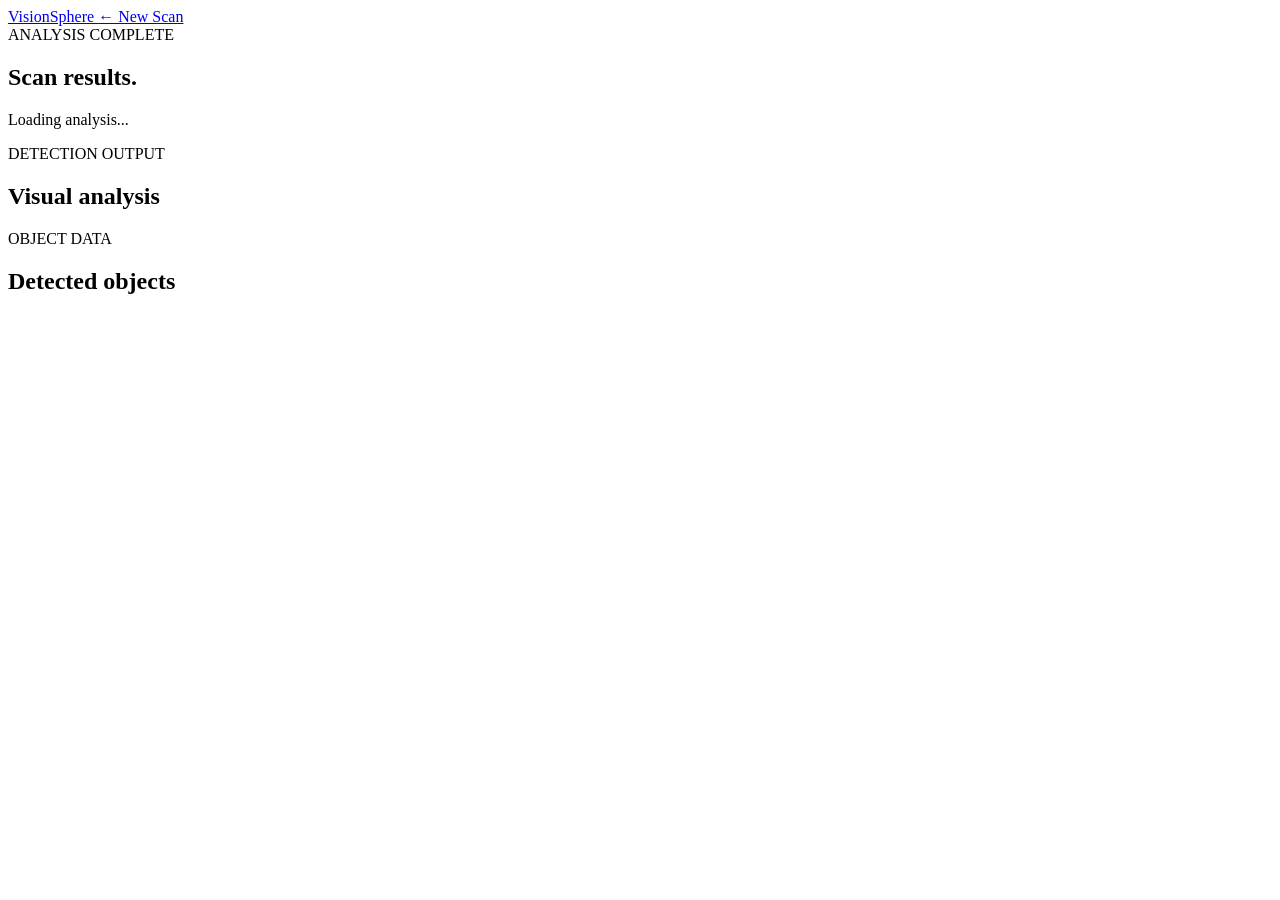
==== details.html @ a4251fe0 "HTML" ====
<!DOCTYPE html>
<html lang="en">

<head>

    <meta charset="UTF-8">

    <meta
        name="viewport"
        content="width=device-width, initial-scale=1.0"
    >

    <meta
        name="description"
        content="VisionSphere AI scan results"
    >

    <title>
        VisionSphere | Scan Results
    </title>

    <link
        rel="stylesheet"
        href="../CSS/style.css"
    >

</head>


<body class="details-body">

    <main class="details-page">


        <!-- Navigation -->

        <header class="details-navbar">

            <a
                href="index.html"
                class="brand"
            >

                <div class="brand-icon">
                    <span></span>
                </div>

                <span class="brand-name">
                    VisionSphere
                </span>

            </a>


            <a
                href="scanner.html"
                class="back-home"
            >
                ← New Scan
            </a>

        </header>


        <!-- Results -->

        <section class="details-workspace">


            <div class="details-heading">

                <span class="section-eyebrow">
                    ANALYSIS COMPLETE
                </span>

                <h1>
                    Scan
                    <span>results.</span>
                </h1>

                <p id="scanSummary">
                    Loading analysis...
                </p>

            </div>


            <!-- Result Image -->

            <section class="result-panel">

                <div class="result-panel-header">

                    <div>

                        <span class="section-eyebrow">
                            DETECTION OUTPUT
                        </span>

                        <h2>
                            Visual analysis
                        </h2>

                    </div>

                </div>


                <div class="result-image-container">

                    <img
                        id="resultImage"
                        alt="VisionSphere AI detection result"
                        hidden
                    >

                </div>

            </section>


            <!-- Detection Results -->

            <section class="detections-section">

                <div class="section-heading">

                    <span class="section-eyebrow">
                        OBJECT DATA
                    </span>

                    <h2>
                        Detected objects
                    </h2>

                </div>


                <div
                    id="detectionsContainer"
                    class="detections-container"
                >
                </div>

            </section>


        </section>

    </main>


    <script src="../Javascript/details.js"></script>

</body>

</html>
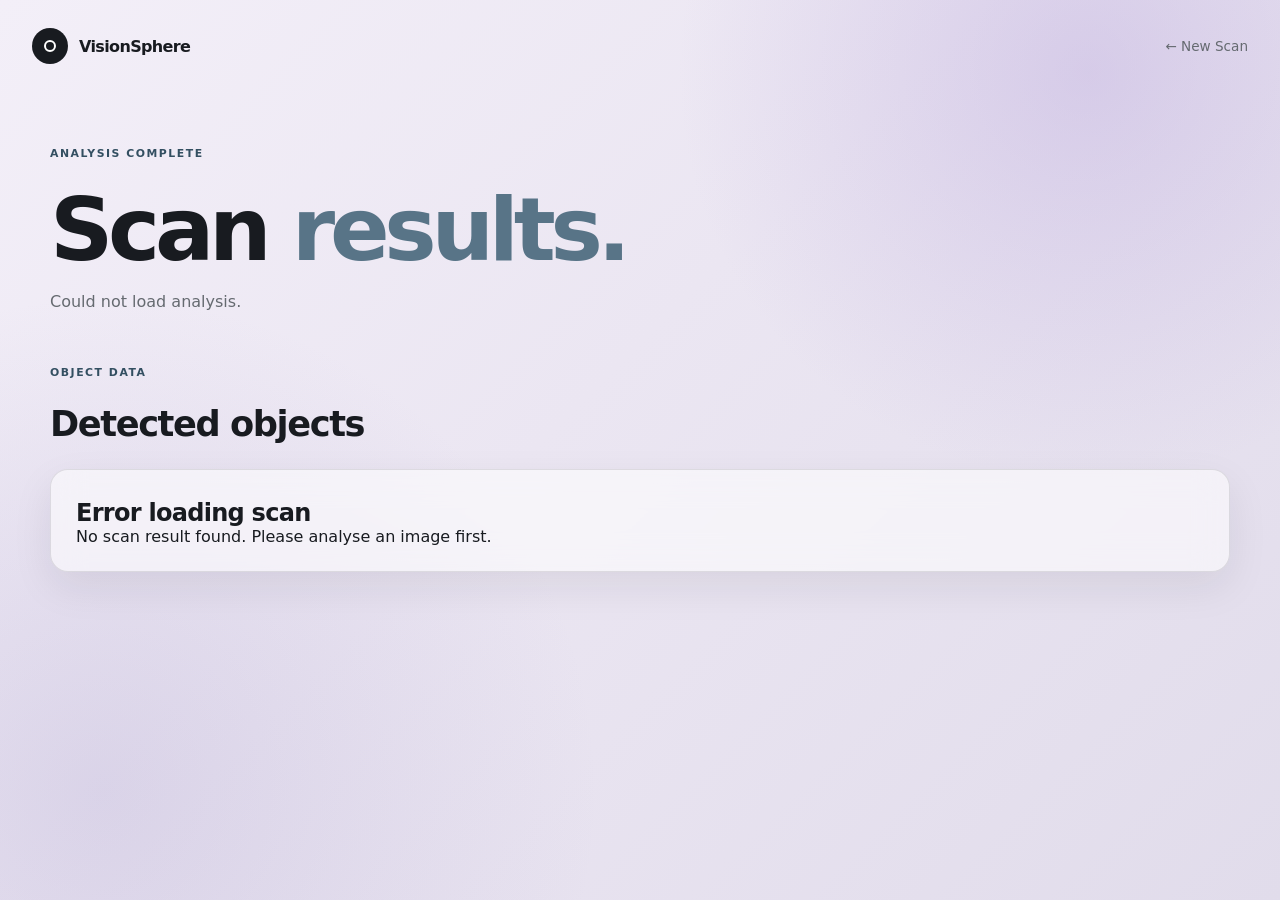
==== commit d1fa42c3: "Update results page and detection cards" ====
--- a/details.html
+++ b/details.html
@@ -21,7 +21,7 @@
 
     <link
         rel="stylesheet"
-        href="../CSS/style.css"
+        href="style.css"
     >
 
 </head>
@@ -87,7 +87,7 @@
 
             <!-- Result Image -->
 
-            <section class="result-panel">
+            <!-- <section class="result-panel">
 
                 <div class="result-panel-header">
 
@@ -116,7 +116,7 @@
 
                 </div>
 
-            </section>
+            </section> -->
 
 
             <!-- Detection Results -->
@@ -150,7 +150,7 @@
     </main>
 
 
-    <script src="../Javascript/details.js"></script>
+    <script src="details.js"></script>
 
 </body>
 
--- a/style.css
+++ b/style.css
@@ -0,0 +1,2772 @@
+/* ================================
+   VISIONSPHERE AI
+   GLOBAL VARIABLES
+================================ */
+
+:root {
+
+    --background: #e8e8e4;
+
+    --surface: rgba(255, 255, 255, 0.56);
+    --surface-strong: rgba(255, 255, 255, 0.78);
+
+    --text-primary: #181b20;
+    --text-secondary: #656a70;
+
+    --accent: #587487;
+    --accent-dark: #334f61;
+
+    --border: rgba(20, 25, 30, 0.11);
+
+    --max-width: 1280px;
+
+    --shadow:
+        0 25px 70px rgba(20, 28, 35, 0.13);
+
+    --radius-large: 28px;
+    --radius-medium: 18px;
+}
+
+
+/* ================================
+   RESET
+================================ */
+
+* {
+
+    margin: 0;
+    padding: 0;
+
+    box-sizing: border-box;
+
+}
+
+
+html {
+
+    scroll-behavior: smooth;
+
+}
+
+
+body {
+
+    font-family:
+        Inter,
+        ui-sans-serif,
+        system-ui,
+        -apple-system,
+        BlinkMacSystemFont,
+        "Segoe UI",
+        sans-serif;
+
+    background: var(--background);
+
+    color: var(--text-primary);
+
+    overflow-x: hidden;
+
+}
+
+
+/* ================================
+   LANDING PAGE BACKGROUND
+================================ */
+
+.landing-page {
+
+    min-height: 100vh;
+
+    position: relative;
+
+    isolation: isolate;
+
+}
+
+
+.landing-page::before {
+
+    content: "";
+
+    position: absolute;
+
+    inset: 0;
+
+    background-image:
+        url("../assets/visionsphere-bg.png");
+
+    background-size: cover;
+
+    background-position: center;
+
+    background-repeat: no-repeat;
+
+    z-index: -2;
+
+}
+
+
+.landing-page::after {
+
+    content: "";
+
+    position: absolute;
+
+    inset: 0;
+
+    background:
+
+        linear-gradient(
+            90deg,
+            rgba(232, 232, 228, 0.97) 0%,
+            rgba(232, 232, 228, 0.88) 36%,
+            rgba(232, 232, 228, 0.46) 63%,
+            rgba(232, 232, 228, 0.08) 100%
+        );
+
+    z-index: -1;
+
+}
+
+
+/* ================================
+   NAVIGATION
+================================ */
+
+.navbar {
+
+    width:
+        min(
+            calc(100% - 64px),
+            var(--max-width)
+        );
+
+    margin: auto;
+
+    padding: 28px 0;
+
+    display: flex;
+
+    align-items: center;
+
+    justify-content: space-between;
+
+}
+
+
+.brand {
+
+    display: flex;
+
+    align-items: center;
+
+    gap: 11px;
+
+    text-decoration: none;
+
+    color: var(--text-primary);
+
+}
+
+
+.brand-icon {
+
+    width: 36px;
+    height: 36px;
+
+    border-radius: 50%;
+
+    display: grid;
+
+    place-items: center;
+
+    background: var(--text-primary);
+
+}
+
+
+.brand-icon span {
+
+    width: 12px;
+    height: 12px;
+
+    border-radius: 50%;
+
+    border: 2px solid white;
+
+}
+
+
+.brand-name {
+
+    font-size: 1rem;
+
+    font-weight: 700;
+
+    letter-spacing: -0.04em;
+
+}
+
+
+.navigation {
+
+    display: flex;
+
+    gap: 32px;
+
+}
+
+
+.navigation a {
+
+    text-decoration: none;
+
+    color: var(--text-secondary);
+
+    font-size: 0.88rem;
+
+    transition: color 0.2s ease;
+
+}
+
+
+.navigation a:hover {
+
+    color: var(--text-primary);
+
+}
+
+
+.scan-nav-button {
+
+    display: flex;
+
+    align-items: center;
+
+    gap: 10px;
+
+    padding: 11px 17px;
+
+    border-radius: 999px;
+
+    background: var(--text-primary);
+
+    color: white;
+
+    text-decoration: none;
+
+    font-size: 0.85rem;
+
+    font-weight: 600;
+
+    transition: transform 0.2s ease;
+
+}
+
+
+.scan-nav-button:hover {
+
+    transform: translateY(-2px);
+
+}
+
+
+/* ================================
+   HERO
+================================ */
+
+.hero {
+
+    width:
+        min(
+            calc(100% - 64px),
+            var(--max-width)
+        );
+
+    min-height:
+        calc(100vh - 92px);
+
+    margin: auto;
+
+    display: flex;
+
+    align-items: center;
+
+    position: relative;
+
+}
+
+
+.hero-content {
+
+    max-width: 680px;
+
+    padding-bottom: 50px;
+
+}
+
+
+.system-status {
+
+    display: flex;
+
+    align-items: center;
+
+    gap: 10px;
+
+    margin-bottom: 24px;
+
+    color: var(--text-secondary);
+
+    font-size: 0.7rem;
+
+    font-weight: 700;
+
+    letter-spacing: 0.14em;
+
+}
+
+
+.status-indicator {
+
+    width: 8px;
+    height: 8px;
+
+    border-radius: 50%;
+
+    background: #638071;
+
+    box-shadow:
+        0 0 0 5px
+        rgba(99, 128, 113, 0.12);
+
+}
+
+
+.hero h1 {
+
+    max-width: 700px;
+
+    font-size:
+        clamp(
+            3.5rem,
+            7vw,
+            7rem
+        );
+
+    line-height: 0.92;
+
+    letter-spacing: -0.075em;
+
+    margin-bottom: 30px;
+
+}
+
+
+.hero h1 span {
+
+    display: block;
+
+    color: var(--accent-dark);
+
+}
+
+
+.hero-description {
+
+    max-width: 570px;
+
+    color: var(--text-secondary);
+
+    font-size: 1.05rem;
+
+    line-height: 1.75;
+
+    margin-bottom: 36px;
+
+}
+
+
+/* ================================
+   ACTIONS
+================================ */
+
+.hero-actions {
+
+    display: flex;
+
+    flex-wrap: wrap;
+
+    gap: 14px;
+
+}
+
+
+.primary-action,
+.secondary-action {
+
+    display: inline-flex;
+
+    align-items: center;
+
+    gap: 16px;
+
+    padding: 15px 22px;
+
+    border-radius: 999px;
+
+    text-decoration: none;
+
+    font-size: 0.9rem;
+
+    font-weight: 600;
+
+    transition:
+        transform 0.2s ease,
+        box-shadow 0.2s ease;
+
+}
+
+
+.primary-action {
+
+    background: var(--text-primary);
+
+    color: white;
+
+    box-shadow:
+        0 14px 30px
+        rgba(20, 25, 30, 0.18);
+
+}
+
+
+.primary-action:hover,
+.secondary-action:hover {
+
+    transform: translateY(-3px);
+
+}
+
+
+.arrow {
+
+    font-size: 1.2rem;
+
+}
+
+
+.secondary-action {
+
+    color: var(--text-primary);
+
+    border:
+        1px solid var(--border);
+
+    background:
+        rgba(255, 255, 255, 0.38);
+
+    backdrop-filter:
+        blur(10px);
+
+}
+
+
+/* ================================
+   SYSTEM POINTS
+================================ */
+
+.system-points {
+
+    display: flex;
+
+    flex-wrap: wrap;
+
+    gap: 22px;
+
+    margin-top: 55px;
+
+}
+
+
+.system-points div {
+
+    display: flex;
+
+    align-items: center;
+
+    gap: 9px;
+
+    font-size: 0.75rem;
+
+    color: var(--text-secondary);
+
+}
+
+
+.point-number {
+
+    color: var(--accent-dark);
+
+    font-weight: 700;
+
+}
+
+
+/* ================================
+   ANALYSIS CARD
+================================ */
+
+.analysis-card {
+
+    position: absolute;
+
+    right: 0;
+
+    bottom: 60px;
+
+    width: 350px;
+
+    padding: 24px;
+
+    border-radius: var(--radius-large);
+
+    border:
+        1px solid
+        rgba(255, 255, 255, 0.7);
+
+    background:
+        rgba(255, 255, 255, 0.42);
+
+    backdrop-filter:
+        blur(20px);
+
+    box-shadow:
+        var(--shadow);
+
+}
+
+
+.analysis-card-header {
+
+    display: flex;
+
+    justify-content: space-between;
+
+    align-items: flex-start;
+
+}
+
+
+.card-label {
+
+    display: block;
+
+    font-size: 0.62rem;
+
+    letter-spacing: 0.14em;
+
+    color: var(--text-secondary);
+
+}
+
+
+.analysis-card h2 {
+
+    margin-top: 6px;
+
+    font-size: 1.25rem;
+
+    letter-spacing: -0.04em;
+
+}
+
+
+.live-status {
+
+    display: flex;
+
+    align-items: center;
+
+    gap: 6px;
+
+    font-size: 0.62rem;
+
+    font-weight: 700;
+
+    color: #476555;
+
+}
+
+
+.live-status span {
+
+    width: 6px;
+    height: 6px;
+
+    border-radius: 50%;
+
+    background: #638071;
+
+}
+
+
+.scan-line {
+
+    height: 1px;
+
+    margin: 22px 0;
+
+    background:
+        linear-gradient(
+            90deg,
+            transparent,
+            var(--accent),
+            transparent
+        );
+
+}
+
+
+.analysis-feature {
+
+    display: flex;
+
+    align-items: center;
+
+    gap: 13px;
+
+    padding: 14px;
+
+    border-radius: var(--radius-medium);
+
+    background:
+        rgba(255, 255, 255, 0.5);
+
+}
+
+
+.feature-symbol {
+
+    width: 42px;
+    height: 42px;
+
+    display: grid;
+
+    place-items: center;
+
+    border-radius: 13px;
+
+    background:
+        rgba(88, 116, 135, 0.13);
+
+    color: var(--accent-dark);
+
+}
+
+
+.analysis-feature span {
+
+    display: block;
+
+    margin-bottom: 3px;
+
+    color: var(--text-secondary);
+
+    font-size: 0.7rem;
+
+}
+
+
+.analysis-feature strong {
+
+    font-size: 0.82rem;
+
+}
+
+
+.analysis-data {
+
+    display: grid;
+
+    grid-template-columns:
+        repeat(2, 1fr);
+
+    gap: 10px;
+
+    margin-top: 14px;
+
+}
+
+
+.data-item {
+
+    padding: 14px;
+
+    border-radius: 15px;
+
+    background:
+        rgba(255, 255, 255, 0.4);
+
+}
+
+
+.data-item span {
+
+    display: block;
+
+    margin-bottom: 7px;
+
+    font-size: 0.6rem;
+
+    letter-spacing: 0.08em;
+
+    color: var(--text-secondary);
+
+}
+
+
+.data-item strong {
+
+    font-size: 0.78rem;
+
+}
+
+
+/* ================================
+   CAPABILITIES
+================================ */
+
+.capabilities {
+
+    padding: 140px 32px;
+
+    background: #f4f3ef;
+
+}
+
+
+.section-intro {
+
+    max-width: 700px;
+
+    margin: 0 auto 65px;
+
+    text-align: center;
+
+}
+
+
+.section-eyebrow {
+
+    display: inline-block;
+
+    margin-bottom: 16px;
+
+    font-size: 0.68rem;
+
+    font-weight: 700;
+
+    letter-spacing: 0.14em;
+
+    color: var(--accent-dark);
+
+}
+
+
+.section-intro h2,
+.technology h2 {
+
+    font-size:
+        clamp(
+            2.5rem,
+            5vw,
+            5rem
+        );
+
+    line-height: 0.98;
+
+    letter-spacing: -0.065em;
+
+    margin-bottom: 22px;
+
+}
+
+
+.section-intro p {
+
+    color: var(--text-secondary);
+
+    line-height: 1.7;
+
+}
+
+
+.capability-grid {
+
+    max-width: var(--max-width);
+
+    margin: auto;
+
+    display: grid;
+
+    grid-template-columns:
+        repeat(4, 1fr);
+
+    gap: 16px;
+
+}
+
+
+.capability-card {
+
+    min-height: 300px;
+
+    padding: 26px;
+
+    position: relative;
+
+    border-radius: var(--radius-large);
+
+    border:
+        1px solid var(--border);
+
+    background:
+        rgba(255, 255, 255, 0.58);
+
+    transition:
+        transform 0.25s ease,
+        box-shadow 0.25s ease;
+
+}
+
+
+.capability-card:hover {
+
+    transform: translateY(-7px);
+
+    box-shadow: var(--shadow);
+
+}
+
+
+.card-index {
+
+    position: absolute;
+
+    top: 24px;
+    right: 24px;
+
+    font-size: 0.7rem;
+
+    color: var(--accent);
+
+}
+
+
+.capability-icon {
+
+    width: 50px;
+    height: 50px;
+
+    display: grid;
+
+    place-items: center;
+
+    margin: 60px 0 28px;
+
+    font-size: 1.3rem;
+
+    border-radius: 16px;
+
+    background:
+        rgba(88, 116, 135, 0.1);
+
+    color: var(--accent-dark);
+
+}
+
+
+.capability-card h3 {
+
+    margin-bottom: 12px;
+
+    font-size: 1.08rem;
+
+}
+
+
+.capability-card p {
+
+    color: var(--text-secondary);
+
+    font-size: 0.88rem;
+
+    line-height: 1.65;
+
+}
+
+
+/* ================================
+   TECHNOLOGY
+================================ */
+
+.technology {
+
+    max-width: var(--max-width);
+
+    margin: auto;
+
+    padding: 140px 32px;
+
+    display: grid;
+
+    grid-template-columns:
+        1fr 1fr;
+
+    gap: 100px;
+
+}
+
+
+.technology-content p {
+
+    max-width: 520px;
+
+    color: var(--text-secondary);
+
+    line-height: 1.75;
+
+}
+
+
+.pipeline {
+
+    display: flex;
+
+    flex-direction: column;
+
+    justify-content: center;
+
+}
+
+
+.pipeline div {
+
+    display: grid;
+
+    grid-template-columns:
+        55px 1fr;
+
+    gap: 5px 18px;
+
+    padding: 18px 0;
+
+    border-bottom:
+        1px solid var(--border);
+
+}
+
+
+.pipeline span {
+
+    grid-row: span 2;
+
+    color: var(--accent);
+
+    font-size: 0.8rem;
+
+    font-weight: 700;
+
+}
+
+
+.pipeline strong {
+
+    font-size: 1rem;
+
+}
+
+
+.pipeline p {
+
+    color: var(--text-secondary);
+
+    font-size: 0.82rem;
+
+}
+
+
+/* ================================
+   FOOTER
+================================ */
+
+footer {
+
+    width:
+        min(
+            calc(100% - 64px),
+            var(--max-width)
+        );
+
+    margin: auto;
+
+    padding: 30px 0;
+
+    display: flex;
+
+    justify-content: space-between;
+
+    border-top:
+        1px solid var(--border);
+
+    color: var(--text-secondary);
+
+    font-size: 0.75rem;
+
+}
+
+
+/* ================================
+   RESPONSIVE
+================================ */
+
+@media (max-width: 1050px) {
+
+    .analysis-card {
+
+        display: none;
+
+    }
+
+
+    .capability-grid {
+
+        grid-template-columns:
+            repeat(2, 1fr);
+
+    }
+
+
+    .technology {
+
+        grid-template-columns: 1fr;
+
+        gap: 55px;
+
+    }
+
+}
+
+
+@media (max-width: 700px) {
+
+    .navbar,
+    .hero,
+    footer {
+
+        width:
+            calc(100% - 36px);
+
+    }
+
+
+    .navigation {
+
+        display: none;
+
+    }
+
+
+    .hero {
+
+        min-height:
+            calc(100vh - 92px);
+
+    }
+
+
+    .hero h1 {
+
+        font-size:
+            clamp(
+                3.2rem,
+                15vw,
+                5.5rem
+            );
+
+    }
+
+
+    .capabilities {
+
+        padding:
+            100px 18px;
+
+    }
+
+
+    .capability-grid {
+
+        grid-template-columns: 1fr;
+
+    }
+
+
+    .technology {
+
+        padding:
+            100px 18px;
+
+    }
+
+
+    footer {
+
+        flex-direction: column;
+
+        gap: 10px;
+
+    }
+
+}
+/* =========================================
+   VISIONSPHERE AI - SCANNER PAGE
+   Lavender / Muted Purple Theme
+========================================= */
+
+
+/* =========================================
+   PAGE BACKGROUND
+========================================= */
+
+.scanner-body {
+
+    min-height: 100vh;
+
+    background:
+
+        radial-gradient(
+            circle at 85% 8%,
+            rgba(177, 156, 216, 0.42),
+            transparent 30%
+        ),
+
+        radial-gradient(
+            circle at 8% 88%,
+            rgba(145, 132, 190, 0.25),
+            transparent 35%
+        ),
+
+        radial-gradient(
+            circle at 52% 42%,
+            rgba(211, 196, 235, 0.32),
+            transparent 42%
+        ),
+
+        linear-gradient(
+            135deg,
+            #f3eff8 0%,
+            #ebe6f2 38%,
+            #e1dceb 70%,
+            #d7d5e5 100%
+        );
+
+    background-attachment: fixed;
+
+    color: var(--text-primary);
+
+}
+
+
+.scanner-page {
+
+    min-height: 100vh;
+
+    padding-bottom: 70px;
+
+}
+
+
+/* =========================================
+   SCANNER NAVIGATION
+========================================= */
+
+.scanner-navbar {
+
+    width:
+        min(
+            calc(100% - 64px),
+            var(--max-width)
+        );
+
+    margin: auto;
+
+    padding: 28px 0;
+
+    display: flex;
+
+    align-items: center;
+
+    justify-content: space-between;
+
+}
+
+
+.scanner-nav-center {
+
+    display: flex;
+
+    align-items: center;
+
+    gap: 10px;
+
+    color: var(--text-secondary);
+
+    font-size: 0.68rem;
+
+    font-weight: 700;
+
+    letter-spacing: 0.13em;
+
+}
+
+
+.scanner-mode-dot {
+
+    width: 7px;
+
+    height: 7px;
+
+    border-radius: 50%;
+
+    background: #8d7aaa;
+
+    box-shadow:
+
+        0 0 0 5px
+        rgba(141, 122, 170, 0.12);
+
+}
+
+
+.back-home {
+
+    text-decoration: none;
+
+    color: var(--text-secondary);
+
+    font-size: 0.85rem;
+
+    font-weight: 500;
+
+    transition:
+
+        color 0.2s ease,
+        transform 0.2s ease;
+
+}
+
+
+.back-home:hover {
+
+    color: var(--text-primary);
+
+    transform:
+
+        translateX(-2px);
+
+}
+
+
+/* =========================================
+   MAIN SCANNER WORKSPACE
+========================================= */
+
+.scanner-workspace {
+
+    width:
+        min(
+            calc(100% - 64px),
+            1180px
+        );
+
+    margin:
+
+        35px auto
+        0;
+
+}
+
+
+/* =========================================
+   HEADING
+========================================= */
+
+.scanner-heading {
+
+    max-width: 650px;
+
+    margin-bottom: 45px;
+
+}
+
+
+.scanner-heading .section-eyebrow {
+
+    color: #77618f;
+
+}
+
+
+.scanner-heading h1 {
+
+    margin-bottom: 20px;
+
+    font-size:
+
+        clamp(
+            3rem,
+            6vw,
+            5.5rem
+        );
+
+    line-height: 0.94;
+
+    letter-spacing: -0.07em;
+
+    color: #2c2637;
+
+}
+
+
+.scanner-heading h1 span {
+
+    display: block;
+
+    color: #75608d;
+
+}
+
+
+.scanner-heading p {
+
+    max-width: 560px;
+
+    color: var(--text-secondary);
+
+    font-size: 1rem;
+
+    line-height: 1.75;
+
+}
+
+
+/* =========================================
+   MAIN GLASS SCANNER PANEL
+========================================= */
+
+.scan-panel {
+
+    padding: 20px;
+
+    border-radius: 32px;
+
+    border:
+
+        1px solid
+        rgba(255, 255, 255, 0.72);
+
+    background:
+
+        linear-gradient(
+            135deg,
+            rgba(255, 255, 255, 0.50),
+            rgba(235, 226, 247, 0.34)
+        );
+
+    backdrop-filter:
+
+        blur(22px);
+
+    -webkit-backdrop-filter:
+
+        blur(22px);
+
+    box-shadow:
+
+        0 30px 90px
+        rgba(87, 67, 120, 0.14);
+
+}
+
+
+/* =========================================
+   SCAN PREVIEW AREA
+========================================= */
+
+.scan-preview {
+
+    position: relative;
+
+    width: 100%;
+
+    min-height: 520px;
+
+    overflow: hidden;
+
+    display: grid;
+
+    place-items: center;
+
+    border-radius: 24px;
+
+    background:
+
+        radial-gradient(
+            circle at 50% 30%,
+            rgba(154, 125, 205, 0.28),
+            transparent 42%
+        ),
+
+        radial-gradient(
+            circle at 15% 85%,
+            rgba(91, 73, 128, 0.20),
+            transparent 35%
+        ),
+
+        linear-gradient(
+            135deg,
+            #292431 0%,
+            #373043 48%,
+            #474054 100%
+        );
+
+}
+
+
+/* =========================================
+   BACKGROUND GRID
+========================================= */
+
+.preview-grid {
+
+    position: absolute;
+
+    inset: 0;
+
+    opacity: 0.16;
+
+    pointer-events: none;
+
+    background-image:
+
+        linear-gradient(
+            rgba(230, 220, 255, 0.28) 1px,
+            transparent 1px
+        ),
+
+        linear-gradient(
+            90deg,
+            rgba(230, 220, 255, 0.28) 1px,
+            transparent 1px
+        );
+
+    background-size:
+
+        48px 48px;
+
+}
+
+
+/* =========================================
+   SCANNER CORNERS
+========================================= */
+
+.scanner-corners {
+
+    position: absolute;
+
+    inset: 0;
+
+    pointer-events: none;
+
+    z-index: 4;
+
+}
+
+
+.scanner-corners span {
+
+    position: absolute;
+
+    width: 44px;
+
+    height: 44px;
+
+    border-color:
+
+        rgba(224, 211, 255, 0.78);
+
+}
+
+
+.scanner-corners span:nth-child(1) {
+
+    top: 28px;
+
+    left: 28px;
+
+    border-top: 2px solid;
+
+    border-left: 2px solid;
+
+}
+
+
+.scanner-corners span:nth-child(2) {
+
+    top: 28px;
+
+    right: 28px;
+
+    border-top: 2px solid;
+
+    border-right: 2px solid;
+
+}
+
+
+.scanner-corners span:nth-child(3) {
+
+    bottom: 28px;
+
+    left: 28px;
+
+    border-bottom: 2px solid;
+
+    border-left: 2px solid;
+
+}
+
+
+.scanner-corners span:nth-child(4) {
+
+    bottom: 28px;
+
+    right: 28px;
+
+    border-bottom: 2px solid;
+
+    border-right: 2px solid;
+
+}
+
+
+/* =========================================
+   EMPTY SCANNER STATE
+========================================= */
+
+.scan-placeholder {
+
+    position: relative;
+
+    z-index: 2;
+
+    max-width: 420px;
+
+    text-align: center;
+
+    color: white;
+
+}
+
+
+.scan-placeholder h2 {
+
+    margin-bottom: 12px;
+
+    font-size: 1.7rem;
+
+    letter-spacing: -0.045em;
+
+}
+
+
+.scan-placeholder p {
+
+    color:
+
+        rgba(238, 231, 255, 0.68);
+
+    font-size: 0.92rem;
+
+    line-height: 1.7;
+
+}
+
+
+/* =========================================
+   SCANNER ICON
+========================================= */
+
+.scan-icon {
+
+    width: 84px;
+
+    height: 84px;
+
+    margin:
+
+        0 auto
+        24px;
+
+    border-radius: 50%;
+
+    display: grid;
+
+    place-items: center;
+
+    border:
+
+        1px solid
+        rgba(226, 213, 255, 0.28);
+
+    background:
+
+        rgba(206, 186, 242, 0.10);
+
+    box-shadow:
+
+        0 0 50px
+        rgba(167, 133, 220, 0.12);
+
+}
+
+
+.scan-icon-inner {
+
+    width: 34px;
+
+    height: 34px;
+
+    border-radius: 50%;
+
+    border:
+
+        1px solid
+        rgba(235, 225, 255, 0.78);
+
+    box-shadow:
+
+        0 0 0 10px
+        rgba(218, 199, 250, 0.06);
+
+}
+
+
+/* =========================================
+   UPLOADED IMAGE
+========================================= */
+
+#previewImage {
+
+    position: absolute;
+
+    inset: 0;
+
+    width: 100%;
+
+    height: 100%;
+
+    object-fit: contain;
+
+    z-index: 3;
+
+}
+
+
+/* =========================================
+   CAMERA FEED
+========================================= */
+
+#cameraFeed {
+
+    position: absolute;
+
+    inset: 0;
+
+    width: 100%;
+
+    height: 100%;
+
+    object-fit: cover;
+
+    z-index: 3;
+
+}
+
+
+/* =========================================
+   SCAN OVERLAY
+========================================= */
+
+.scan-overlay {
+
+    position: absolute;
+
+    inset: 0;
+
+    z-index: 10;
+
+    display: flex;
+
+    align-items: center;
+
+    justify-content: center;
+
+    overflow: hidden;
+
+    background:
+
+        linear-gradient(
+            135deg,
+            rgba(40, 33, 52, 0.40),
+            rgba(78, 62, 104, 0.30)
+        );
+
+}
+
+
+.scan-overlay span {
+
+    position: relative;
+
+    z-index: 2;
+
+    padding: 11px 18px;
+
+    border-radius: 999px;
+
+    border:
+
+        1px solid
+        rgba(231, 217, 255, 0.22);
+
+    background:
+
+        rgba(255, 255, 255, 0.10);
+
+    color: white;
+
+    font-size: 0.68rem;
+
+    font-weight: 700;
+
+    letter-spacing: 0.14em;
+
+    backdrop-filter:
+
+        blur(10px);
+
+}
+
+
+/* =========================================
+   ANIMATED SCANNING LINE
+========================================= */
+
+.scanning-line {
+
+    position: absolute;
+
+    left: 0;
+
+    right: 0;
+
+    top: 0;
+
+    height: 3px;
+
+    background:
+
+        linear-gradient(
+            90deg,
+            transparent,
+            #e0d0ff,
+            #b795ee,
+            #e0d0ff,
+            transparent
+        );
+
+    box-shadow:
+
+        0 0 35px
+        rgba(183, 148, 237, 0.95);
+
+    animation:
+
+        scanMove
+        2s linear
+        infinite;
+
+}
+
+
+@keyframes scanMove {
+
+    from {
+
+        transform:
+
+            translateY(0);
+
+    }
+
+
+    to {
+
+        transform:
+
+            translateY(520px);
+
+    }
+
+}
+
+
+/* =========================================
+   SCANNER CONTROLS
+========================================= */
+
+.scan-controls {
+
+    display: flex;
+
+    flex-wrap: wrap;
+
+    justify-content: center;
+
+    gap: 12px;
+
+    padding:
+
+        20px 0
+        12px;
+
+}
+
+
+.control-button,
+.analyse-button {
+
+    border: none;
+
+    cursor: pointer;
+
+    display: inline-flex;
+
+    align-items: center;
+
+    justify-content: center;
+
+    gap: 10px;
+
+    min-height: 52px;
+
+    padding:
+
+        0 24px;
+
+    border-radius: 999px;
+
+    font-family: inherit;
+
+    font-size: 0.88rem;
+
+    font-weight: 600;
+
+    transition:
+
+        transform 0.2s ease,
+        box-shadow 0.2s ease,
+        opacity 0.2s ease;
+
+}
+
+
+.control-button:hover,
+.analyse-button:hover:not(:disabled) {
+
+    transform:
+
+        translateY(-3px);
+
+}
+
+
+/* =========================================
+   SECONDARY CONTROLS
+========================================= */
+
+.secondary-control {
+
+    color: #332b40;
+
+    border:
+
+        1px solid
+        rgba(95, 74, 126, 0.14);
+
+    background:
+
+        rgba(255, 255, 255, 0.62);
+
+    box-shadow:
+
+        0 8px 25px
+        rgba(90, 68, 122, 0.06);
+
+}
+
+
+.secondary-control:hover {
+
+    box-shadow:
+
+        0 14px 30px
+        rgba(90, 68, 122, 0.12);
+
+}
+
+
+.control-icon {
+
+    font-size: 1.1rem;
+
+    color: #80669e;
+
+}
+
+
+/* =========================================
+   ANALYSE BUTTON
+========================================= */
+
+.analyse-button {
+
+    min-width: 195px;
+
+    background:
+
+        linear-gradient(
+            135deg,
+            #5f4b79,
+            #7c6398
+        );
+
+    color: white;
+
+    box-shadow:
+
+        0 12px 30px
+        rgba(92, 70, 125, 0.28);
+
+}
+
+
+.analyse-button:hover:not(:disabled) {
+
+    box-shadow:
+
+        0 18px 40px
+        rgba(92, 70, 125, 0.36);
+
+}
+
+
+.analyse-button:disabled {
+
+    opacity: 0.45;
+
+    cursor: not-allowed;
+
+    box-shadow: none;
+
+}
+
+
+/* =========================================
+   SCANNER STATUS
+========================================= */
+
+.scan-status {
+
+    display: flex;
+
+    align-items: center;
+
+    justify-content: center;
+
+    gap: 9px;
+
+    padding-top: 10px;
+
+    color: var(--text-secondary);
+
+    font-size: 0.76rem;
+
+}
+
+
+.status-pulse {
+
+    width: 7px;
+
+    height: 7px;
+
+    border-radius: 50%;
+
+    background: #9579b5;
+
+    box-shadow:
+
+        0 0 0 5px
+        rgba(149, 121, 181, 0.12);
+
+}
+
+
+/* =========================================
+   SYSTEM INFORMATION ROW
+========================================= */
+
+.scanner-info {
+
+    display: grid;
+
+    grid-template-columns:
+
+        repeat(4, 1fr);
+
+    gap: 14px;
+
+    margin-top: 20px;
+
+}
+
+
+.scanner-info div {
+
+    padding: 19px;
+
+    border-radius: 18px;
+
+    border:
+
+        1px solid
+        rgba(255, 255, 255, 0.62);
+
+    background:
+
+        linear-gradient(
+            135deg,
+            rgba(255, 255, 255, 0.40),
+            rgba(230, 220, 244, 0.25)
+        );
+
+    backdrop-filter:
+
+        blur(12px);
+
+    -webkit-backdrop-filter:
+
+        blur(12px);
+
+    transition:
+
+        transform 0.2s ease,
+        box-shadow 0.2s ease;
+
+}
+
+
+.scanner-info div:hover {
+
+    transform:
+
+        translateY(-3px);
+
+    box-shadow:
+
+        0 15px 35px
+        rgba(87, 67, 120, 0.09);
+
+}
+
+
+.scanner-info span {
+
+    display: block;
+
+    margin-bottom: 8px;
+
+    color: #83778f;
+
+    font-size: 0.62rem;
+
+    font-weight: 700;
+
+    letter-spacing: 0.1em;
+
+}
+
+
+.scanner-info strong {
+
+    color: #393143;
+
+    font-size: 0.8rem;
+
+}
+
+
+/* =========================================
+   RESPONSIVE DESIGN
+========================================= */
+
+@media (max-width: 900px) {
+
+    .scanner-navbar,
+    .scanner-workspace {
+
+        width:
+
+            calc(100% - 44px);
+
+    }
+
+
+    .scanner-info {
+
+        grid-template-columns:
+
+            repeat(2, 1fr);
+
+    }
+
+}
+
+
+@media (max-width: 700px) {
+
+    .scanner-navbar {
+
+        padding:
+
+            22px 0;
+
+    }
+
+
+    .scanner-nav-center {
+
+        display: none;
+
+    }
+
+
+    .scanner-workspace {
+
+        margin-top: 20px;
+
+    }
+
+
+    .scanner-heading {
+
+        margin-bottom: 32px;
+
+    }
+
+
+    .scanner-heading h1 {
+
+        font-size:
+
+            clamp(
+                3rem,
+                14vw,
+                4.5rem
+            );
+
+    }
+
+
+    .scan-preview {
+
+        min-height: 420px;
+
+    }
+
+
+    .scan-panel {
+
+        padding: 12px;
+
+        border-radius: 24px;
+
+    }
+
+
+    @keyframes scanMove {
+
+        from {
+
+            transform:
+
+                translateY(0);
+
+        }
+
+
+        to {
+
+            transform:
+
+                translateY(420px);
+
+        }
+
+    }
+
+}
+
+
+@media (max-width: 520px) {
+
+    .scanner-navbar,
+    .scanner-workspace {
+
+        width:
+
+            calc(100% - 32px);
+
+    }
+
+
+    .back-home {
+
+        font-size: 0.75rem;
+
+    }
+
+
+    .scan-preview {
+
+        min-height: 350px;
+
+    }
+
+
+    .scan-placeholder {
+
+        padding:
+
+            0 28px;
+
+    }
+
+
+    .scan-placeholder h2 {
+
+        font-size: 1.4rem;
+
+    }
+
+
+    .scan-placeholder p {
+
+        font-size: 0.82rem;
+
+    }
+
+
+    .scanner-corners span {
+
+        width: 32px;
+
+        height: 32px;
+
+    }
+
+
+    .scanner-corners span:nth-child(1) {
+
+        top: 18px;
+
+        left: 18px;
+
+    }
+
+
+    .scanner-corners span:nth-child(2) {
+
+        top: 18px;
+
+        right: 18px;
+
+    }
+
+
+    .scanner-corners span:nth-child(3) {
+
+        bottom: 18px;
+
+        left: 18px;
+
+    }
+
+
+    .scanner-corners span:nth-child(4) {
+
+        bottom: 18px;
+
+        right: 18px;
+
+    }
+
+
+    .scan-controls {
+
+        flex-direction: column;
+
+    }
+
+
+    .control-button,
+    .analyse-button {
+
+        width: 100%;
+
+    }
+
+
+    .scanner-info {
+
+        grid-template-columns: 1fr;
+
+    }
+
+
+    @keyframes scanMove {
+
+        from {
+
+            transform:
+
+                translateY(0);
+
+        }
+
+
+        to {
+
+            transform:
+
+                translateY(350px);
+
+        }
+
+    }
+
+}
+/* =========================================
+   VISIONSPHERE RESULTS PAGE
+========================================= */
+
+.details-body {
+    min-height: 100vh;
+
+    background:
+        radial-gradient(
+            circle at 85% 8%,
+            rgba(177, 156, 216, 0.35),
+            transparent 30%
+        ),
+
+        radial-gradient(
+            circle at 8% 88%,
+            rgba(145, 132, 190, 0.20),
+            transparent 35%
+        ),
+
+        linear-gradient(
+            135deg,
+            #f3eff8 0%,
+            #ebe6f2 45%,
+            #e1dceb 100%
+        );
+}
+
+
+.details-page {
+    min-height: 100vh;
+    padding-bottom: 80px;
+}
+
+
+.details-navbar {
+    width: min(
+        calc(100% - 64px),
+        var(--max-width)
+    );
+
+    margin: auto;
+
+    padding: 28px 0;
+
+    display: flex;
+
+    align-items: center;
+
+    justify-content: space-between;
+}
+
+
+.details-workspace {
+    width: min(
+        calc(100% - 64px),
+        1180px
+    );
+
+    margin: 50px auto 0;
+}
+
+
+.details-heading {
+    margin-bottom: 40px;
+}
+
+
+.details-heading h1 {
+    font-size: clamp(
+        3rem,
+        7vw,
+        5.5rem
+    );
+
+    line-height: 0.95;
+
+    letter-spacing: -0.06em;
+
+    margin: 12px 0 20px;
+}
+
+
+.details-heading h1 span {
+    color: var(--accent);
+}
+
+
+.details-heading p {
+    color: var(--text-secondary);
+
+    font-size: 1rem;
+}
+
+
+/* RESULT PANEL */
+
+.result-panel {
+    background: var(--surface);
+
+    border: 1px solid var(--border);
+
+    border-radius: var(--radius-large);
+
+    padding: 30px;
+
+    box-shadow: var(--shadow);
+
+    backdrop-filter: blur(18px);
+
+    margin-bottom: 60px;
+}
+
+
+.result-panel-header {
+    margin-bottom: 25px;
+}
+
+
+.result-panel-header h2 {
+    margin-top: 8px;
+
+    font-size: 1.8rem;
+
+    letter-spacing: -0.03em;
+}
+
+
+.result-image-container {
+    width: 100%;
+
+    min-height: 250px;
+
+    display: flex;
+
+    justify-content: center;
+
+    align-items: center;
+
+    overflow: hidden;
+
+    border-radius: var(--radius-medium);
+
+    background: rgba(255, 255, 255, 0.3);
+}
+
+
+.result-image-container img {
+    display: block;
+
+    width: 100%;
+
+    max-width: 900px;
+
+    height: auto;
+
+    border-radius: var(--radius-medium);
+}
+
+
+/* DETECTIONS */
+
+.detections-section {
+    margin-top: 50px;
+}
+
+
+.section-heading {
+    margin-bottom: 25px;
+}
+
+
+.section-heading h2 {
+    font-size: 2.2rem;
+
+    margin-top: 8px;
+
+    letter-spacing: -0.04em;
+}
+
+
+.detections-container {
+    display: grid;
+
+    gap: 18px;
+}
+
+
+.detection-card {
+    background: var(--surface);
+
+    border: 1px solid var(--border);
+
+    border-radius: var(--radius-medium);
+
+    padding: 25px;
+
+    box-shadow: 0 15px 40px rgba(
+        20,
+        28,
+        35,
+        0.08
+    );
+
+    backdrop-filter: blur(16px);
+}
+
+
+.detection-card-header {
+    display: flex;
+
+    align-items: center;
+
+    gap: 16px;
+
+    margin-bottom: 25px;
+}
+
+
+.detection-number {
+    display: grid;
+
+    place-items: center;
+
+    width: 44px;
+
+    height: 44px;
+
+    border-radius: 50%;
+
+    background: var(--text-primary);
+
+    color: white;
+
+    font-size: 0.75rem;
+
+    font-weight: 700;
+}
+
+
+.detection-label {
+    display: block;
+
+    color: var(--text-secondary);
+
+    font-size: 0.65rem;
+
+    font-weight: 700;
+
+    letter-spacing: 0.12em;
+}
+
+
+.detection-card h2 {
+    margin-top: 4px;
+
+    font-size: 1.5rem;
+
+    letter-spacing: -0.03em;
+}
+
+
+.detection-grid {
+    display: grid;
+
+    grid-template-columns:
+        repeat(
+            auto-fit,
+            minmax(170px, 1fr)
+        );
+
+    gap: 12px;
+}
+
+
+.detection-data {
+    padding: 16px;
+
+    border-radius: 14px;
+
+    background: rgba(
+        255,
+        255,
+        255,
+        0.35
+    );
+
+    border: 1px solid var(--border);
+}
+
+
+.detection-data span {
+    display: block;
+
+    color: var(--text-secondary);
+
+    font-size: 0.62rem;
+
+    font-weight: 700;
+
+    letter-spacing: 0.1em;
+
+    margin-bottom: 7px;
+}
+
+
+.detection-data strong {
+    display: block;
+
+    font-size: 0.95rem;
+
+    word-break: break-word;
+}
+
+
+/* EMPTY / ERROR */
+
+.empty-result {
+    background: var(--surface);
+
+    border: 1px solid var(--border);
+
+    border-radius: var(--radius-medium);
+
+    padding: 35px;
+
+    text-align: center;
+}
+
+
+.empty-result h2 {
+    margin-bottom: 10px;
+}
+
+
+.empty-result p {
+    color: var(--text-secondary);
+
+    line-height: 1.7;
+
+    margin-bottom: 20px;
+}
+
+
+.empty-result button {
+    border: none;
+
+    border-radius: 999px;
+
+    padding: 12px 20px;
+
+    background: var(--text-primary);
+
+    color: white;
+
+    cursor: pointer;
+
+    font: inherit;
+}
+
+
+/* MOBILE */
+
+@media (max-width: 700px) {
+
+    .details-navbar,
+    .details-workspace {
+        width: min(
+            calc(100% - 32px),
+            1180px
+        );
+    }
+
+
+    .details-heading h1 {
+        font-size: 3.2rem;
+    }
+
+
+    .result-panel {
+        padding: 18px;
+    }
+
+
+    .detection-card {
+        padding: 18px;
+    }
+
+}
